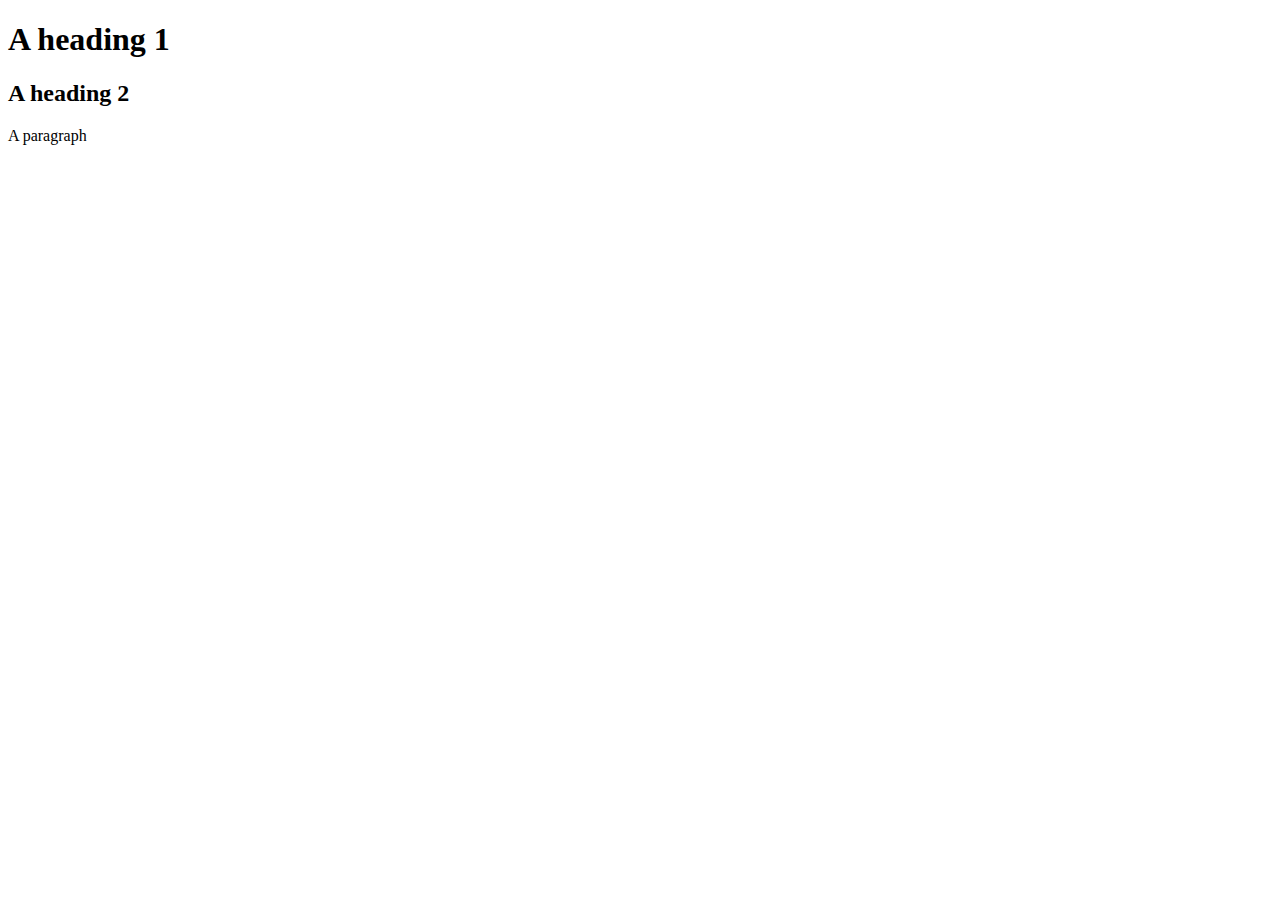
==== index.html @ 013e251a "created code" ====
<!DOCTYPE html>
<html lang="en">
<head>
    <meta charset="utf-8">
    <title>My Title</title>
    <link rel="stylesheet" type="text/css" href="css/styles.css">
</head>
<body>
    <h1>A heading 1</h1>
    <h2>A heading 2</h2>
    <p>A paragraph</p>
</body>
</html>
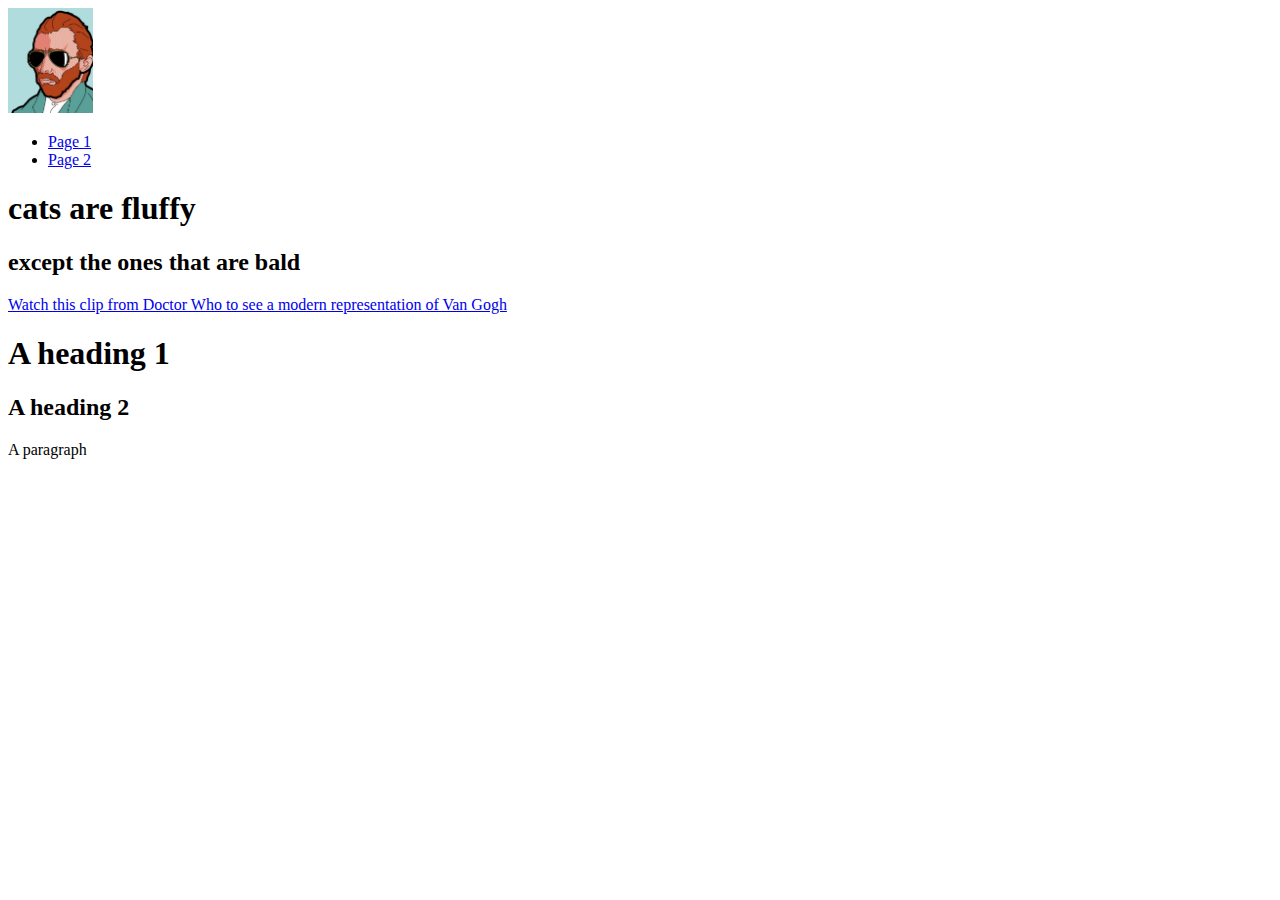
==== commit 7159dce7: "added logo and links" ====
--- a/index.html
+++ b/index.html
@@ -1,13 +1,43 @@
 <!DOCTYPE html>
 <html lang="en">
+
 <head>
     <meta charset="utf-8">
     <title>My Title</title>
     <link rel="stylesheet" type="text/css" href="css/styles.css">
 </head>
+
 <body>
+
+    <header>
+        <nav>
+            <a href="index.html"><img src="images/13ca5308be4126d664747b5e61e0bc37.jpg" alt="van gogh logo" height="105"> </a>
+            <ul>
+                <li><a href="page1.html">Page 1</a></li>
+                <li><a href="page2.html">Page 2</a></li>
+            </ul>
+
+        </nav>
+
+    </header>
+    
+    <main>
+        <h1>cats are fluffy</h1>
+        <h2>except the ones that are bald</h2>
+    
+    
+    
+    </main>
+    
+    <footer>
+        <a href="https://www.youtube.com/watch?v=ubTJI_UphPk" target="_blank">Watch this clip from Doctor Who to see a modern representation of Van Gogh</a>
+    
+    </footer>
+    
+    
     <h1>A heading 1</h1>
     <h2>A heading 2</h2>
     <p>A paragraph</p>
 </body>
+
 </html>
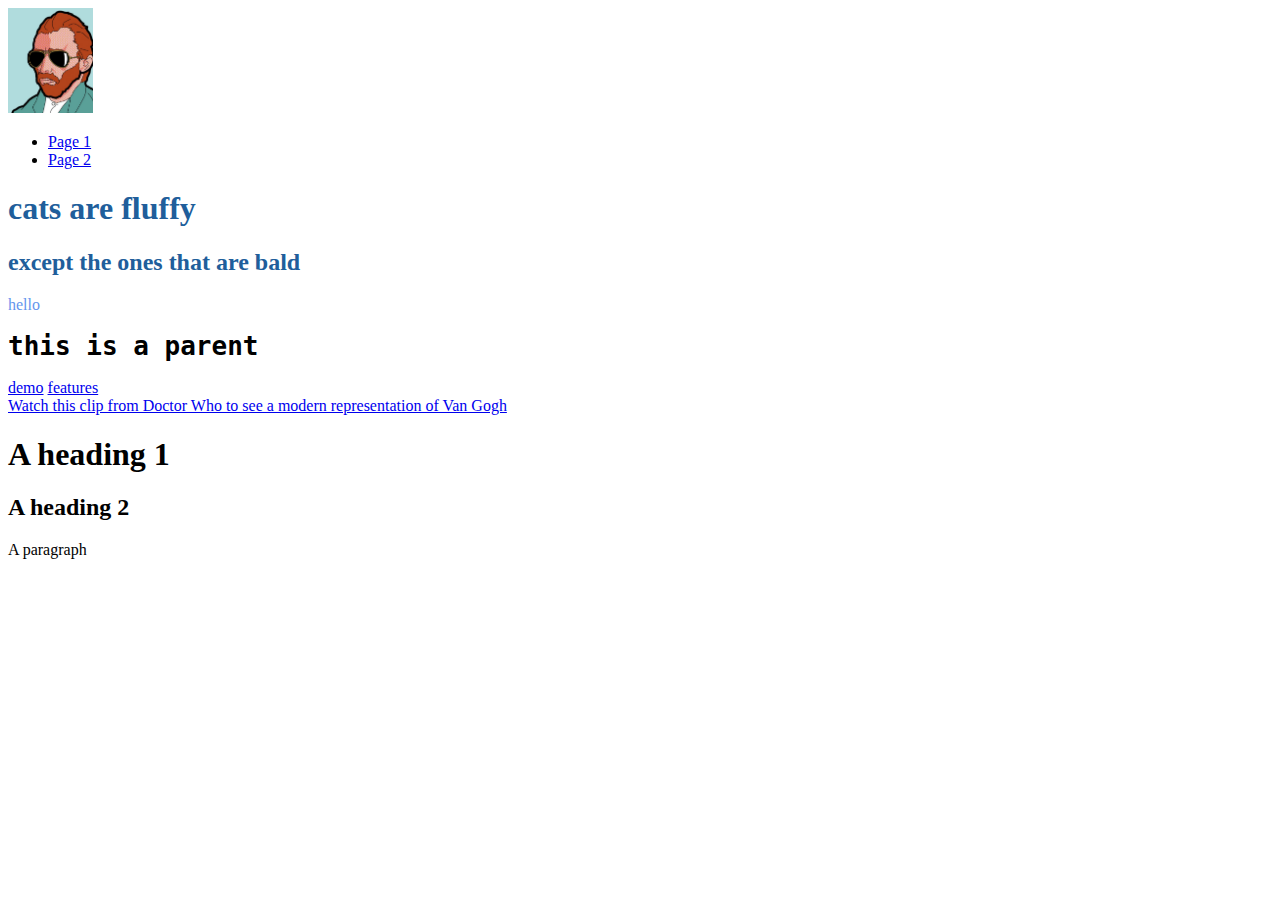
==== commit abb23390: "changed styles" ====
--- a/index.html
+++ b/index.html
@@ -5,6 +5,7 @@
     <meta charset="utf-8">
     <title>My Title</title>
     <link rel="stylesheet" type="text/css" href="css/styles.css">
+    <style>.hello {color: cornflowerblue}</style>
 </head>
 
 <body>
@@ -22,11 +23,17 @@
     </header>
     
     <main>
-        <h1>cats are fluffy</h1>
-        <h2>except the ones that are bald</h2>
+        <h1 class="cis260specialblue">cats are fluffy</h1>
+        <h2 class="cis260specialblue">except the ones that are bald</h2>
     
-    
-    
+    <p class="hello">hello</p>
+    <h1 id="cis-special-parent">this is a parent</h1>
+        
+        <a href="index.html">demo</a>
+        <a href="index.html">features</a>
+        
+        
+        
     </main>
     
     <footer>
--- a/css/styles.css
+++ b/css/styles.css
@@ -0,0 +1,7 @@
+.cis260specialblue {
+color: #205e9b 
+    
+    
+}
+
+#cis-special-parent {font-family: monospace}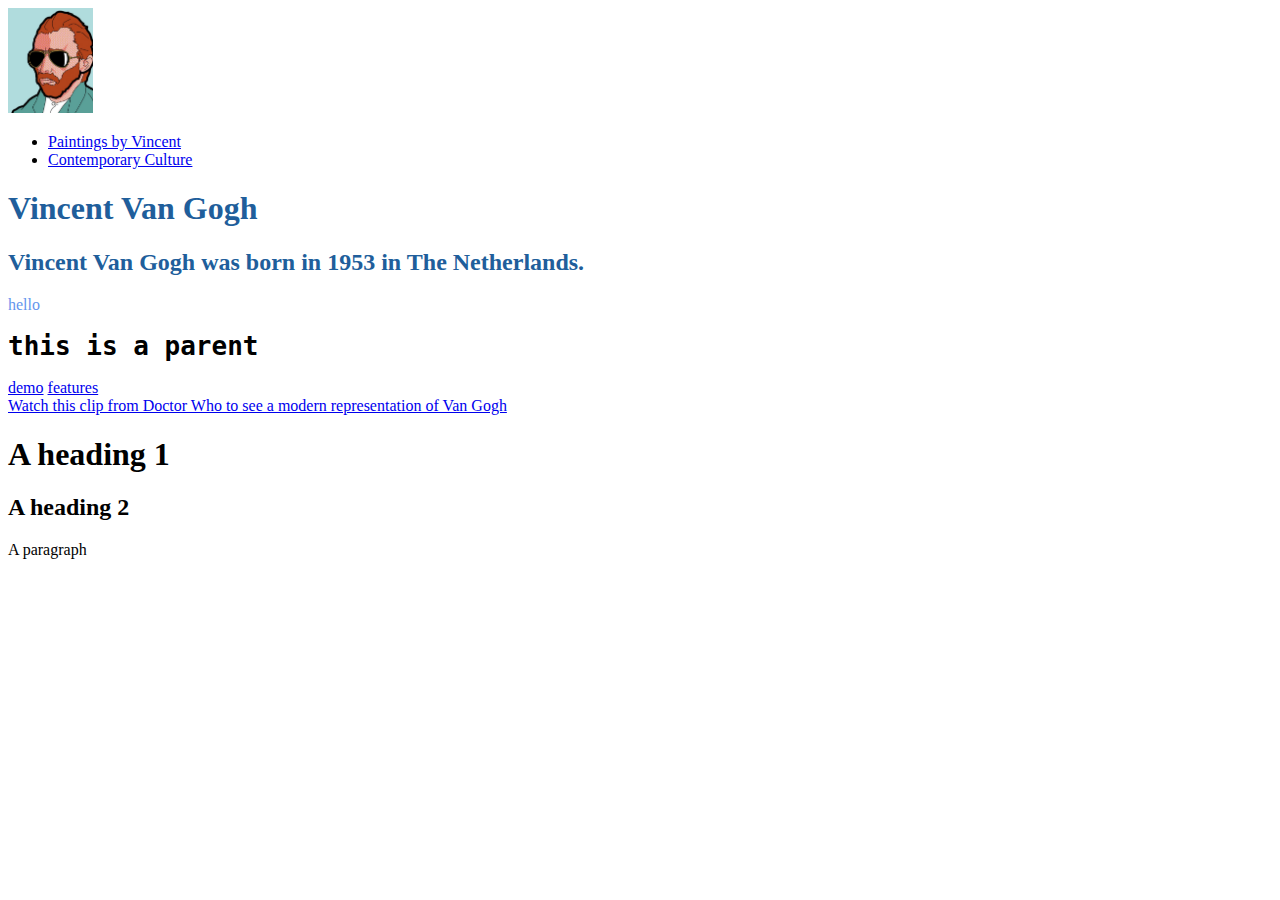
==== commit 3c03c200: "new text" ====
--- a/index.html
+++ b/index.html
@@ -3,7 +3,7 @@
 
 <head>
     <meta charset="utf-8">
-    <title>My Title</title>
+    <title>Van Gogh</title>
     <link rel="stylesheet" type="text/css" href="css/styles.css">
     <style>.hello {color: cornflowerblue}</style>
 </head>
@@ -14,8 +14,8 @@
         <nav>
             <a href="index.html"><img src="images/13ca5308be4126d664747b5e61e0bc37.jpg" alt="van gogh logo" height="105"> </a>
             <ul>
-                <li><a href="page1.html">Page 1</a></li>
-                <li><a href="page2.html">Page 2</a></li>
+                <li><a href="page1.html">Paintings by Vincent</a></li>
+                <li><a href="page2.html">Contemporary Culture</a></li>
             </ul>
 
         </nav>
@@ -23,8 +23,8 @@
     </header>
     
     <main>
-        <h1 class="cis260specialblue">cats are fluffy</h1>
-        <h2 class="cis260specialblue">except the ones that are bald</h2>
+        <h1 class="cis260specialblue">Vincent Van Gogh</h1>
+        <h2 class="cis260specialblue">Vincent Van Gogh was born in 1953 in The Netherlands. </h2>
     
     <p class="hello">hello</p>
     <h1 id="cis-special-parent">this is a parent</h1>
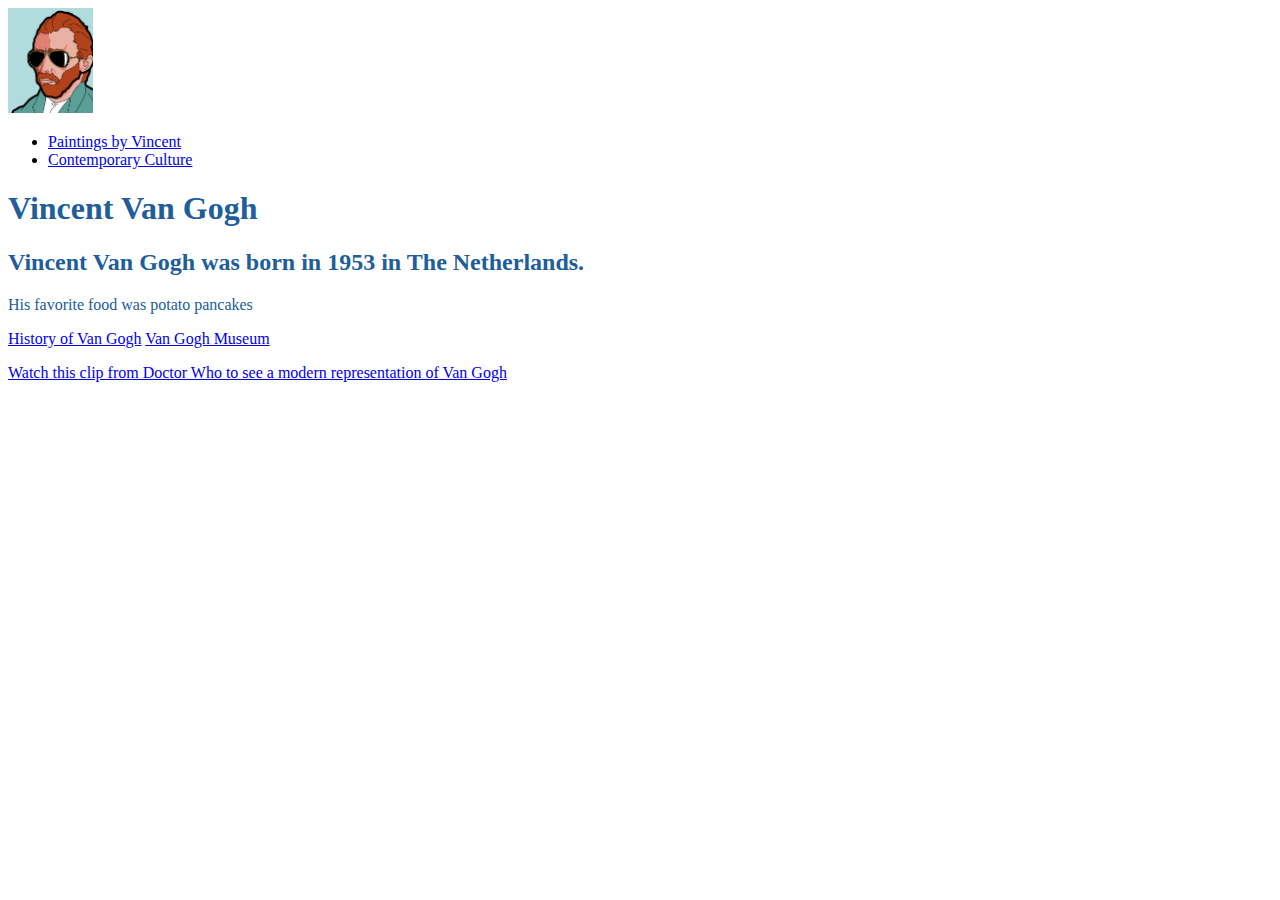
==== commit 41521a52: "styles and text changed" ====
--- a/index.html
+++ b/index.html
@@ -26,25 +26,23 @@
         <h1 class="cis260specialblue">Vincent Van Gogh</h1>
         <h2 class="cis260specialblue">Vincent Van Gogh was born in 1953 in The Netherlands. </h2>
     
-    <p class="hello">hello</p>
-    <h1 id="cis-special-parent">this is a parent</h1>
+    <p class="cis260specialblue">His favorite food was potato pancakes</p>
         
-        <a href="index.html">demo</a>
-        <a href="index.html">features</a>
+        <a href="https://en.wikipedia.org/wiki/Vincent_van_Gogh" target="_blank">History of Van Gogh</a>
+        <a href="https://www.vangoghmuseum.nl/en/vincent-van-gogh-life-and-work" target="_blank">Van Gogh Museum</a>
         
         
         
     </main>
     
     <footer>
-        <a href="https://www.youtube.com/watch?v=ubTJI_UphPk" target="_blank">Watch this clip from Doctor Who to see a modern representation of Van Gogh</a>
+       <p> <a href="https://www.youtube.com/watch?v=ubTJI_UphPk" target="_blank">Watch this clip from Doctor Who to see a modern representation of Van Gogh</a>
+           </p>
     
     </footer>
     
     
-    <h1>A heading 1</h1>
-    <h2>A heading 2</h2>
-    <p>A paragraph</p>
+
 </body>
 
 </html>
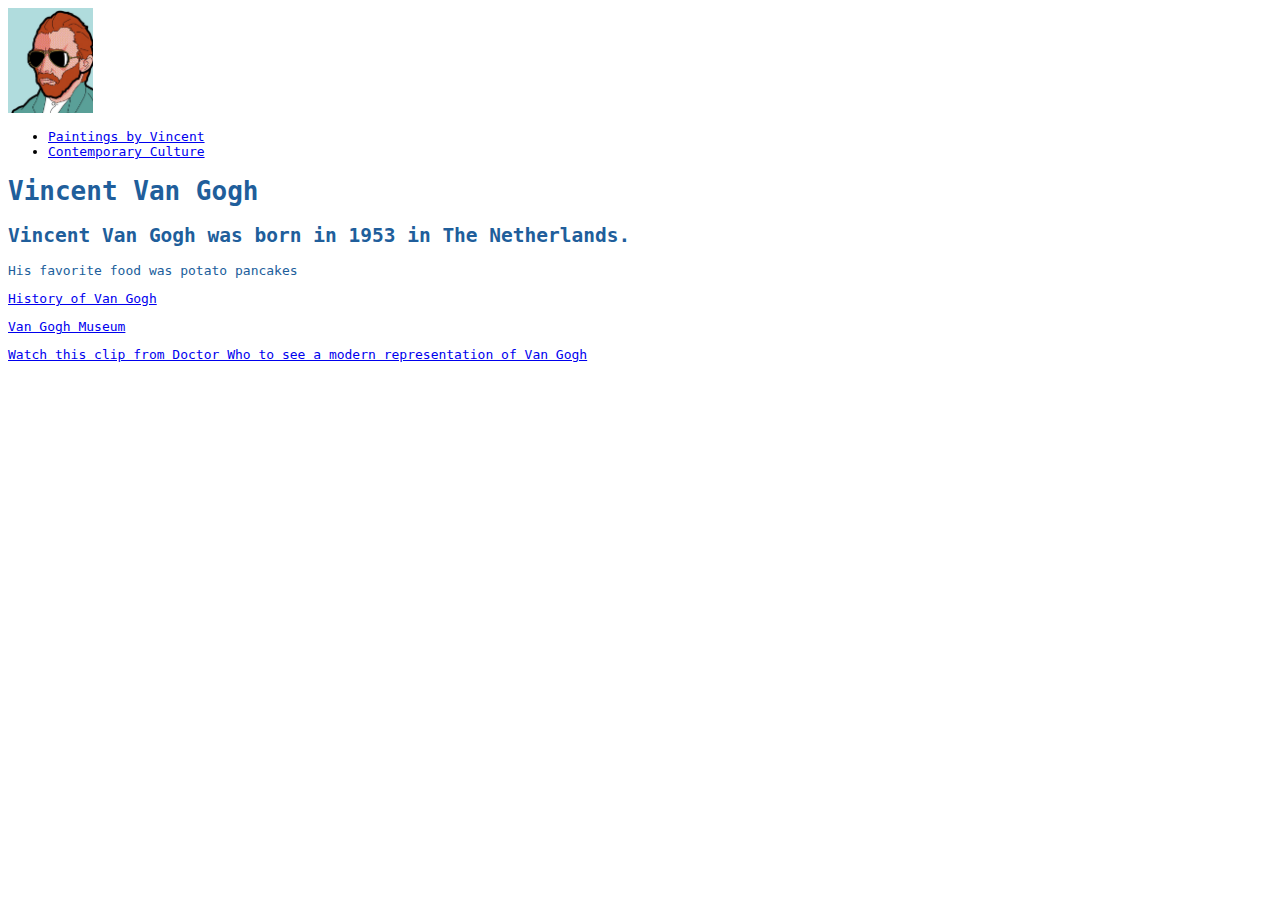
==== commit a6e38027: "styles changed" ====
--- a/index.html
+++ b/index.html
@@ -8,7 +8,7 @@
     <style>.hello {color: cornflowerblue}</style>
 </head>
 
-<body>
+<body style="font-family: monospace">
 
     <header>
         <nav>
@@ -29,7 +29,7 @@
     <p class="cis260specialblue">His favorite food was potato pancakes</p>
         
         <a href="https://en.wikipedia.org/wiki/Vincent_van_Gogh" target="_blank">History of Van Gogh</a>
-        <a href="https://www.vangoghmuseum.nl/en/vincent-van-gogh-life-and-work" target="_blank">Van Gogh Museum</a>
+       <p> <a href="https://www.vangoghmuseum.nl/en/vincent-van-gogh-life-and-work" target="_blank">Van Gogh Museum</a> </p>
         
         
         
